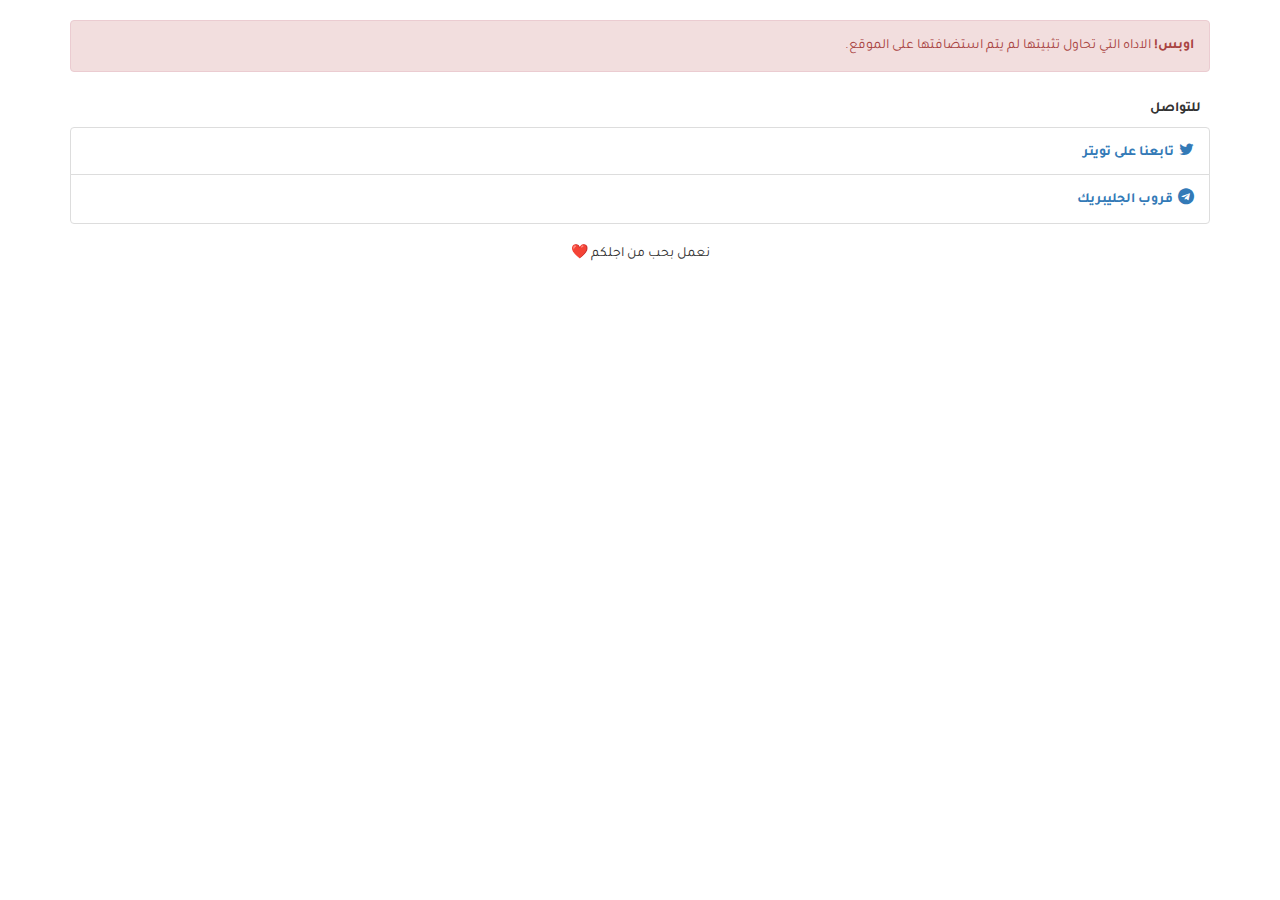
==== depictions/index.html @ 5f13fdf5 "edit 11" ====
<!DOCTYPE html>
<html dir="rtl">
<head>
  <title>وصف الاداة</title>
  <meta charset="utf-8">
  <meta name="viewport" content="width=device-width, initial-scale=1">
  <link rel="stylesheet" href="https://cdnjs.cloudflare.com/ajax/libs/font-awesome/4.7.0/css/font-awesome.min.css">
  <link rel="stylesheet" href="../assest/bootstrap.min.css"/>
  <link rel="stylesheet" href="style.css"> 
  <link rel="stylesheet" href="https://fonts.googleapis.com/css?family=Tajawal:500&amp;subset=arabic">
  <script type="text/javascript" src="../assest/jquery.min.js"></script>
  <script type="text/javascript" src="js/jquery.querystring.js"></script>
  <script type="text/javascript" src="js/data-loader-engine.js"></script>
  <script type="text/javascript" src="js/ios_version_check.js"></script>
  <style> 
	@media (max-width: 767px) {
		body{background:#efeff4!important;margin:0;padding:0;border:0;outline:0;box-sizing:border-box}
	} 
	.jumbotron-bg {
		background: green
	} 
  </style>
  <style>
   body {
    font-family:  'Tajawal', sans-serif; font-size: 14px;
    </style>
  <script type="text/javascript">

	bundleid = $.QueryString['p'];

    var contentBlocks = 	{
    	"#packageName" :
			{"type":"text","source":"package>name"}
		,"#packageHeader" :
			{"type":"custom"
				,"source":"package>name"
				,"render":function(element,source){
					if (navigator.userAgent.search(/Cydia/) == -1) {
						$(element).show();
					}
				}
			}
		,"#packageVersion" :
			{"type":"text","source":"package>version"}
		,"#packageShortDesc" : 
			{"type":"text","source":"package>shortDescription"}
		,"#compatibilityCheck" :
			{"type":"custom"
				,"source":"package>compatibility>firmware"
				,"render":function(element,source){
					var res = ios_version_check(
						$(source).find("miniOS").text(),
						$(source).find("maxiOS").text(),
						$(source).find("otherVersions").text(),
						function(message,isBad) {
							$(element).html(message)
							.addClass( (isBad?'alert-danger':'alert-success'));
						}
					);
					if(res==0) {$(element).hide()}
				}
			}
        ,"#descriptionList"	:
			{"type":"list"
				,"source" :"package>descriptionlist>description"
				,"paragraphElement"	: "<li class='list-group-item'>"
				,"emptyListCallback":function(e){$("#descriptionPanel").hide()}
			}
        ,"#screenshotsLink"	:
			{"type":"custom"
				,"source" :"package>screenshots>screenshot"
				,"render":function(element, source){
					$("#screenshotsLink").remove();
					if ($(source).size() == 0) {
						return
					}
					// create screenshots link
					$("#descriptionList").append(
						$("<a class='link-item list-group-item' style='text-align:center'>")
							.attr("href","screenshots.html?p="+bundleid)
							.text("صور للأداة")
					);
				}
			}
		,"#versionBadge" : {"type":"text","source":"package>version"}
        ,"#changesList"	:
			{"type":"list"
				,"source" :"package>changelog>change"
				,"reverseRender"    : true
				,"paragraphElement"	: "<li class='list-group-item'>"
				,"emptyListCallback":function(e){$("#changesList").hide()}
			}
		,"#changelogLink" :
            {"type":"custom"
                ,"source" :"package>screenshots>screenshot"
                ,"render":function(element, source){
                    $("#changelogLink").remove();
                    if ($(source).size() == 0) {
                        return
                    }
                    // create screenshots link
                    $("#changesList").append(
                        $("<a class='link-item list-group-item' style='text-align:center'>")
                            .attr("href","changelog.html?p="+bundleid)
                            .text("التغييرات كاملة")
                    );
                }
            }
		,"#dependencyList" :
			{"type":"list"
				,"source" :"package>dependencies>package"
				,"paragraphElement"	: "<li class='list-group-item' style='text-align:center;font-weight:bold;color:#cd5c5c'>"
				,"emptyListCallback":function(e){$("#dependenciesContainer").remove()}
			}
		,"#externalLinksList" :
			{"type":"custom"
				,"source" :"package>links>link"
				,"paragraphElement"	: "<li class='list-group-item'>"
				,"render":function(element,source){
					if ($(source).size()==0){
						$('#externalLinksContainer').remove()
					}

                    $.each(source, function(index,data) {
                        var a = $("<a class='link-item list-group-item'>");
                        a.attr("href",$(data).find('url').text());
                        if ($(data).find('iconclass')) {
                            var i =  $("<span>")
                            i.attr("class",$(data).find('iconclass').text());
                            console.log(i);
                            $(a).append(i);
                        }
                        $(a).append($(data).find('name').text());
                        $(element).append(a);
                    }); //each

				}

			}
	}
    $( document ).ready(function() {
        $.ajax({
            type    : "GET",
            dataType: "xml",
            url     : (bundleid+"/info.xml"),
            success : function(xml){
				document.title = $(xml).find("package>name").text();
            	data_loader_engine(contentBlocks,xml)

            },
			cache   : false,
            error: function() {
                $("#packageError").show();
				$("#packageInformation").hide();
            }
        }); //ajax

    }); // ready
  </script>
</head>
<body>
<br />

<div id="packageInformation">

	<div id="packageHeader" class="container" style="display:none">
		<div class="jumbotron">
			<h1 id="packageName"></h1>
			<p id="packageShortDesc">تم استعارته من .....</p>
		</div>
	</div>

	<div class="container">
	  <div id="compatibilityCheck" class="alert"></div>
	</div>

	<div class="container">
		<h5><strong>&nbsp;&nbsp;&nbsp;الوصف</strong></h5>
		<ul id="descriptionList" class="list-group">
			<li id="screenshotsLink" />
		</ul>
	</div>

	<div class="container">
		<h5><strong>&nbsp;&nbsp;&nbsp;في هذه النسخة</strong><span id="versionBadge" class="badge" /></h5>
		<ul id="changesList" class="list-group">
			<li id="changelogLink" />
		</ul>
	</div>
	<div class="container" id="dependenciesContainer">
		<h5><strong>&nbsp;&nbsp;&nbsp;الاداه تعتمد على:</strong></h5>
		<ul id="dependencyList" class="list-group">
		</ul>
	</div>

</div>
<div id="packageError" style="display:none">
	<div class="container">
	  <div class="alert alert-danger">
		<strong>اوبس!</strong> الاداه التي تحاول تثبيتها لم يتم استضافتها على الموقع.
	  </div>
	</div>
</div>

<script type="text/javascript">
   function setAnchorTargets() {
     // if on Cydia, set link targets to _blank
     if (navigator.userAgent.search(/Cydia/) != -1) {
       $("a").each(function() {
         $(this).attr("target","_blank");
       });
     }
   }

    var repoContents =  {
        "#repoFooterLinks" :
            {"type":"custom"
                ,"source":"repo>footerlinks>link"
                ,"render":function(element,source) {
                    $.each(source, function(index,data) {
                        var a = $("<a class='link-item list-group-item'>");
                        a.attr("href",$(data).find('url').text());
                        if ($(data).find('iconclass')) {
                            var i =  $("<span>")
                            i.attr("class",$(data).find('iconclass').text());
                            console.log(i);
                            $(a).append(i);
                        }
                        $(a).append($(data).find('name').text());
                        $(element).append(a);
                    }); //each
                } //render
            }
    }
    $( document ).ready(function() {
        $.ajax({type: "GET", dataType: "xml",url : ("../repo.xml"),cache: false,
            success : function(xml){
				      data_loader_engine(repoContents,xml);
              setAnchorTargets();
			      },
            error: function() {
              $("#contactInfo").hide();
              setAnchorTargets();
            }
        }); //ajax


    }); // ready

</script>

<div id="contactInfo">
	<div class="container">
		<h5><strong>&nbsp;&nbsp;&nbsp;للتواصل</strong></h5>
		<ul class="list-group" id="repoFooterLinks">
		</ul>
	</div>
</div>
<p style="text-align:center;">نعمل بحب من اجلكم ❤️</p>
<p style="padding-bottom: 30px"></p>
</body>
</html>
---- depictions/style.css ----
.disable-hover {
    pointer-events: none;
}

.link-item {
    list-style-type: none;
    padding: 13px 15px;
    display: block;
    color: #337ab7 !important;
    text-align: right;
	font-weight: bold;
}

.link-item:hover {
    border: 1px solid #ddd;
    background-color: #f5f5f5;
}

html.can-touch .link-item:hover{ /* disable hover effect when input is touch */
    background-color: #fff;
}

html.can-touch .link-item:active{ /* disable hover effect when input is touch */
    background-color: #f5f5f5;
}

.fa {
    font-size: 16px;
    margin-left: 5px;
    margin-right: 0px;
}
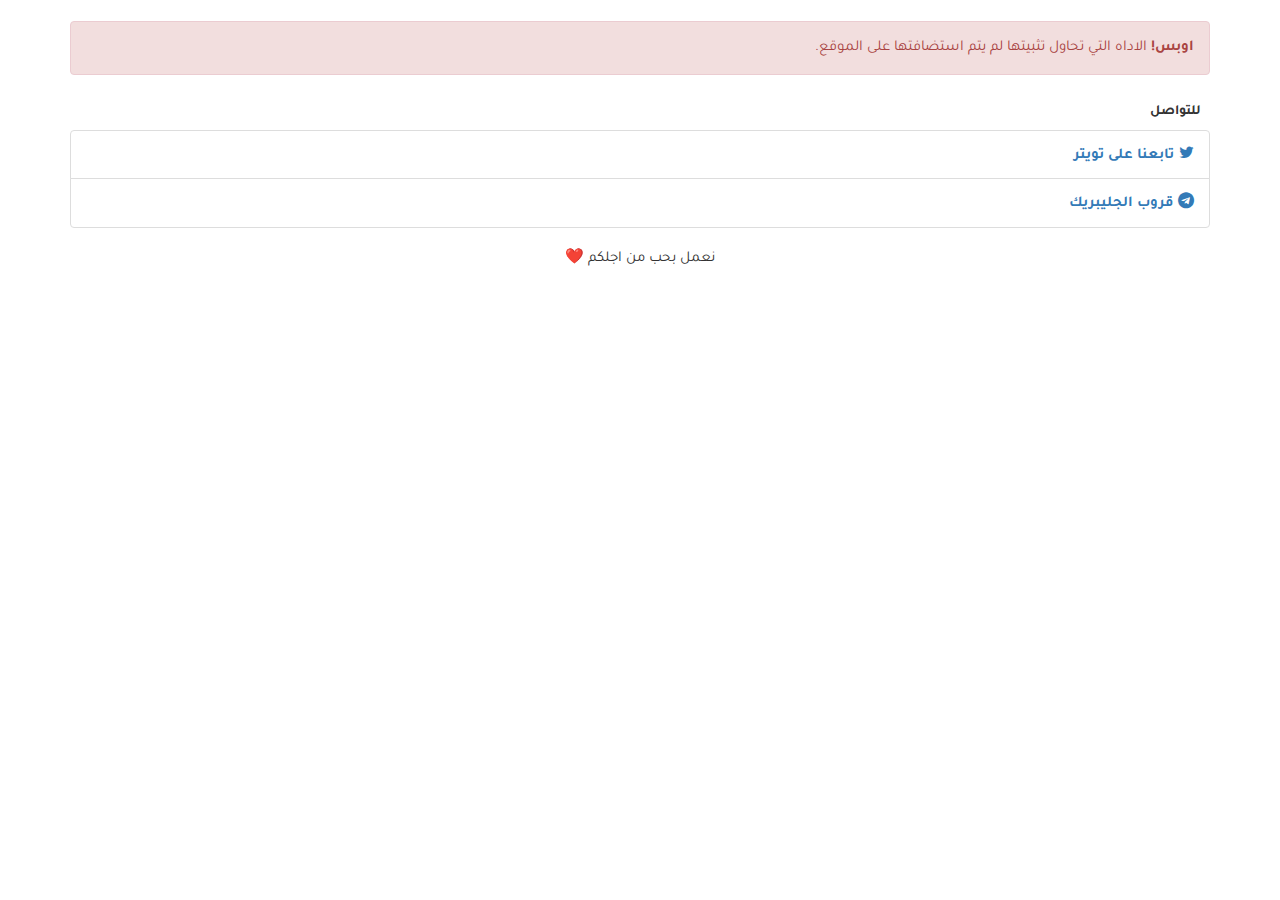
==== commit 48d6ec9d: "Font Size 15px" ====
--- a/depictions/index.html
+++ b/depictions/index.html
@@ -4,10 +4,11 @@
   <title>وصف الاداة</title>
   <meta charset="utf-8">
   <meta name="viewport" content="width=device-width, initial-scale=1">
-  <link rel="stylesheet" href="https://cdnjs.cloudflare.com/ajax/libs/font-awesome/4.7.0/css/font-awesome.min.css">
-  <link rel="stylesheet" href="../assest/bootstrap.min.css"/>
-  <link rel="stylesheet" href="style.css"> 
+  <link rel="stylesheet" type="text/css" href="https://cdnjs.cloudflare.com/ajax/libs/font-awesome/4.7.0/css/font-awesome.min.css">
+  <link rel="stylesheet" type="text/css" href="../assest/bootstrap.min.css"/>
+  <link rel="stylesheet" type="text/css" href="style.css"> 
   <link rel="stylesheet" href="https://fonts.googleapis.com/css?family=Tajawal:500&amp;subset=arabic">
+  <link rel="icon" href="../CydiaIcon.png">
   <script type="text/javascript" src="../assest/jquery.min.js"></script>
   <script type="text/javascript" src="js/jquery.querystring.js"></script>
   <script type="text/javascript" src="js/data-loader-engine.js"></script>
@@ -22,7 +23,7 @@
   </style>
   <style>
    body {
-    font-family:  'Tajawal', sans-serif; font-size: 14px;
+    font-family:  'Tajawal', sans-serif; font-size: 15px;
     </style>
   <script type="text/javascript">
 
@@ -257,6 +258,6 @@
 	</div>
 </div>
 <p style="text-align:center;">نعمل بحب من اجلكم ❤️</p>
-<p style="padding-bottom: 30px"></p>
+<p style="padding-bottom: 20px"></p>
 </body>
 </html>
